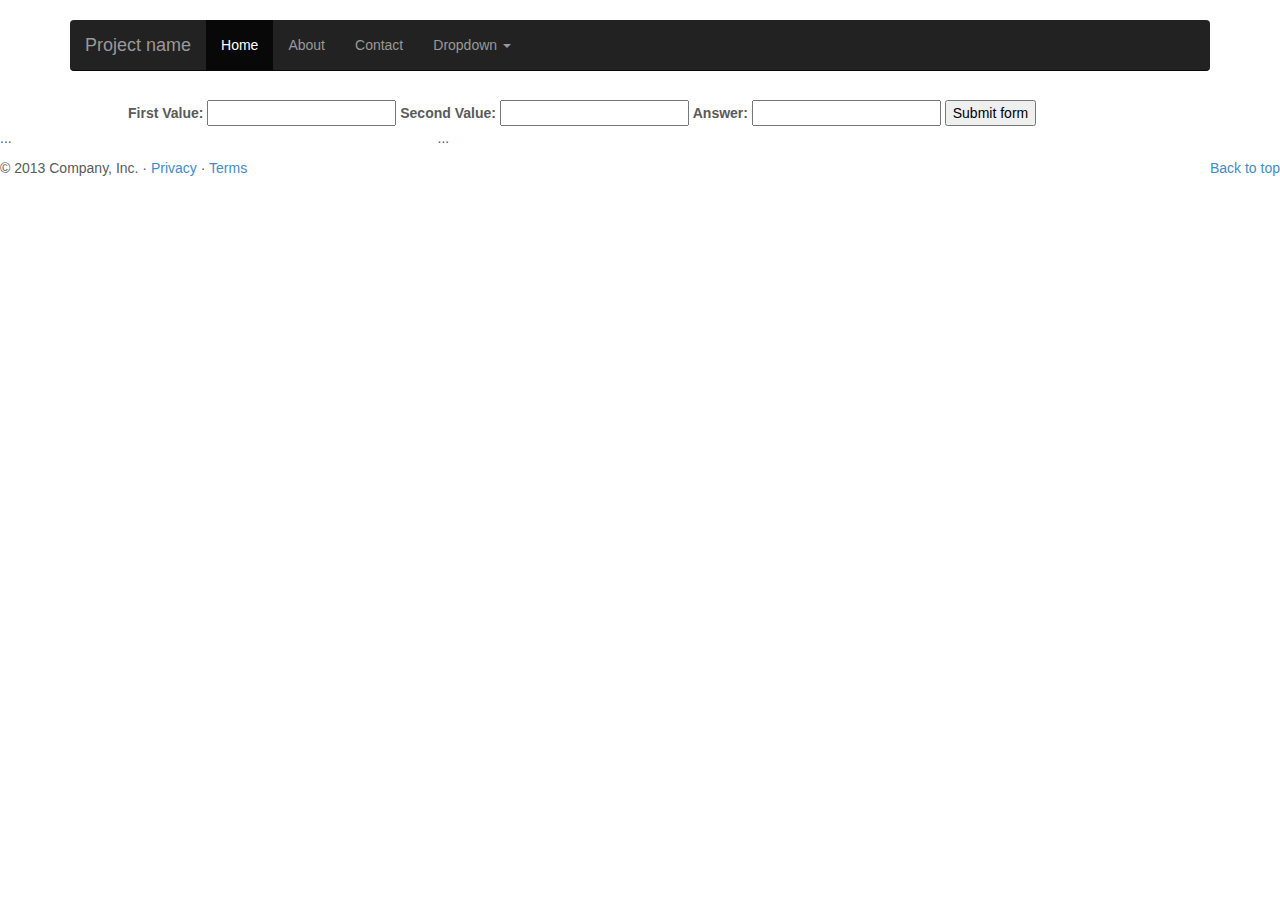
==== www/pages/carousel/primer.html @ 51000be6 "first primers calculator" ====
<!DOCTYPE html>
<html lang="en">
  <head>
    <meta charset="utf-8">
    <meta http-equiv="X-UA-Compatible" content="IE=edge">
    <meta name="viewport" content="width=device-width, initial-scale=1.0">
    <meta name="description" content="">
    <meta name="author" content="Garrett" >
    <link rel="shortcut icon" href="../../docs-assets/ico/favicon.png">

    <title>Meet Darwii</title>

    <!-- Bootstrap core CSS -->
    <link href="../../dist/css/bootstrap.css" rel="stylesheet">
    <link href="../../dist/css/bootstrap-responsive.css" rel="stylesheet">

    <!-- HTML5 shim and Respond.js IE8 support of HTML5 elements and media queries -->
    <!--[if lt IE 9]>
      <script src="../../docs-assets/js/html5shiv.js"></script>
      <script src="../../docs-assets/js/respond.min.js"></script>
    <![endif]-->

    <!-- Custom styles for this template -->
    <link href="carousel.css" rel="stylesheet">
  </head>
<!-- NAVBAR
================================================== -->
  <body>
   <div class="navbar-wrapper">
      <div class="container">

        <div class="navbar navbar-inverse navbar-static-top">
          <div class="container">
            <div class="navbar-header">
              <button type="button" class="navbar-toggle" data-toggle="collapse" data-target=".navbar-collapse">
                <span class="icon-bar"></span>
                <span class="icon-bar"></span>
                <span class="icon-bar"></span>
              </button>
              <a class="navbar-brand" href="#">Project name</a>
            </div>
            <div class="navbar-collapse collapse">
              <ul class="nav navbar-nav">
                <li class="active"><a href="#">Home</a></li>
                <li><a href="#about">About</a></li>
                <li><a href="#contact">Contact</a></li>
                <li class="dropdown">
                  <a href="#" class="dropdown-toggle" data-toggle="dropdown">Dropdown <b class="caret"></b></a>
                  <ul class="dropdown-menu">
                    <li><a href="#">Action</a></li>
                    <li><a href="#">Another action</a></li>
                    <li><a href="#">Something else here</a></li>
                    <li class="divider"></li>
                    <li class="dropdown-header">Nav header</li>
                    <li><a href="#">Separated link</a></li>
                    <li><a href="#">One more separated link</a></li>
                  </ul>
                </li>
              </ul>
            </div>
          </div>
        </div>

      </div>
    </div>


        
    



<div class="container marketing" id="primerstool">
   

<form>
      <label class="label1">First Value:</label>
      <input type="text" id="FirstValue" value=" " />
      <label class="label1">Second Value:</label>
      <input type="text" id="SecondValue" value=" " />
      <label class="label1">Answer: </label>
      <input type="text" id="Answer" value=" " />
      <input type="button" onclick="primersCalculate()" value="Submit form">


</form>



</div>


<div class="row-fluid">
  <div class="span4">...</div>
  <div class="span8">...</div>
</div>

    


    
      <!-- FOOTER -->
      <footer>
        <p class="pull-right"><a href="#">Back to top</a></p>
        <p>&copy; 2013 Company, Inc. &middot; <a href="#">Privacy</a> &middot; <a href="#">Terms</a></p>
      </footer>

    </div><!-- /.container -->


    <!-- Bootstrap core JavaScript
    ================================================== -->
    <!-- Placed at the end of the document so the pages load faster -->
    <script src="../../docs-assets/js/jquery.js"></script>
    <script src="../../dist/js/bootstrap.min.js"></script>
    <script src="../../docs-assets/js/holder.js"></script>
    <script src="../../docs-assets/js/primers.js"></script>
  </body>
</html>
---- www/pages/carousel/carousel.css ----
/* GLOBAL STYLES
-------------------------------------------------- */
/* Padding below the footer and lighter body text */

body {
  padding-bottom: 40px;
  color: #5a5a5a;
}


.darwii-blue{
	  color:#5EABDF;	

	}

.carousel-accent{
	  color:#5EABDF;
	  font-style: italic;
	}
.carousel-subtext{
   font-size: 28px;
	}


#primerstool{
margin-top: 100px;
margin-left: 10%;	
	
	}

/* CUSTOMIZE THE NAVBAR
-------------------------------------------------- */

/* Special class on .container surrounding .navbar, used for positioning it into place. */
.navbar-wrapper {
  position: absolute;
  top: 0;
  left: 0;
  right: 0;
  z-index: 20;
}

/* Flip around the padding for proper display in narrow viewports */
.navbar-wrapper .container {
  padding-left: 0;
  padding-right: 0;
}
.navbar-wrapper .navbar {
  padding-left: 15px;
  padding-right: 15px;
}


/* CUSTOMIZE THE CAROUSEL
-------------------------------------------------- */

/* Carousel base class */
.carousel {
  height: 500px;
  margin-bottom: 60px;
}
/* Since positioning the image, we need to help out the caption */
.carousel-caption {
  z-index: 10;
}

/* Declare heights because of positioning of img element */
.carousel .item {
  height: 500px;
  background-color: #777;
}
.carousel-inner > .item > img {
  position: absolute;
  top: 0;
  left: 0;
  min-width: 100%;
  height: 500px;
}



/* MARKETING CONTENT
-------------------------------------------------- */

/* Pad the edges of the mobile views a bit */
.marketing {
  padding-left: 15px;
  padding-right: 15px;
}

/* Center align the text within the three columns below the carousel */
.marketing .col-lg-4 {
  text-align: center;
  margin-bottom: 20px;
}
.marketing h2 {
  font-weight: normal;
}
.marketing .col-lg-4 p {
  margin-left: 10px;
  margin-right: 10px;
}


/* Featurettes
------------------------- */

.featurette-divider {
  margin: 80px 0; /* Space out the Bootstrap <hr> more */
}

/* Thin out the marketing headings */
.featurette-heading {
  font-weight: 300;
  line-height: 1;
  letter-spacing: -1px;
}



/* RESPONSIVE CSS
-------------------------------------------------- */

@media (min-width: 768px) {

  /* Remove the edge padding needed for mobile */
  .marketing {
    padding-left: 0;
    padding-right: 0;
  }

  /* Navbar positioning foo */
  .navbar-wrapper {
    margin-top: 20px;
  }
  .navbar-wrapper .container {
    padding-left:  15px;
    padding-right: 15px;
  }
  .navbar-wrapper .navbar {
    padding-left:  0;
    padding-right: 0;
  }

  /* The navbar becomes detached from the top, so we round the corners */
  .navbar-wrapper .navbar {
    border-radius: 4px;
  }

  /* Bump up size of carousel content */
  .carousel-caption p {
    margin-bottom: 20px;
    font-size: 21px;
    line-height: 1.4;
  }
  
  .carousel-caption h1 {
    margin-bottom: 24px;
    font-size: 34px;
    line-height: 1.8;
  }

  .featurette-heading {
    font-size: 50px;
  }

}

@media (min-width: 992px) {
  .featurette-heading {
    margin-top: 120px;
  }
}
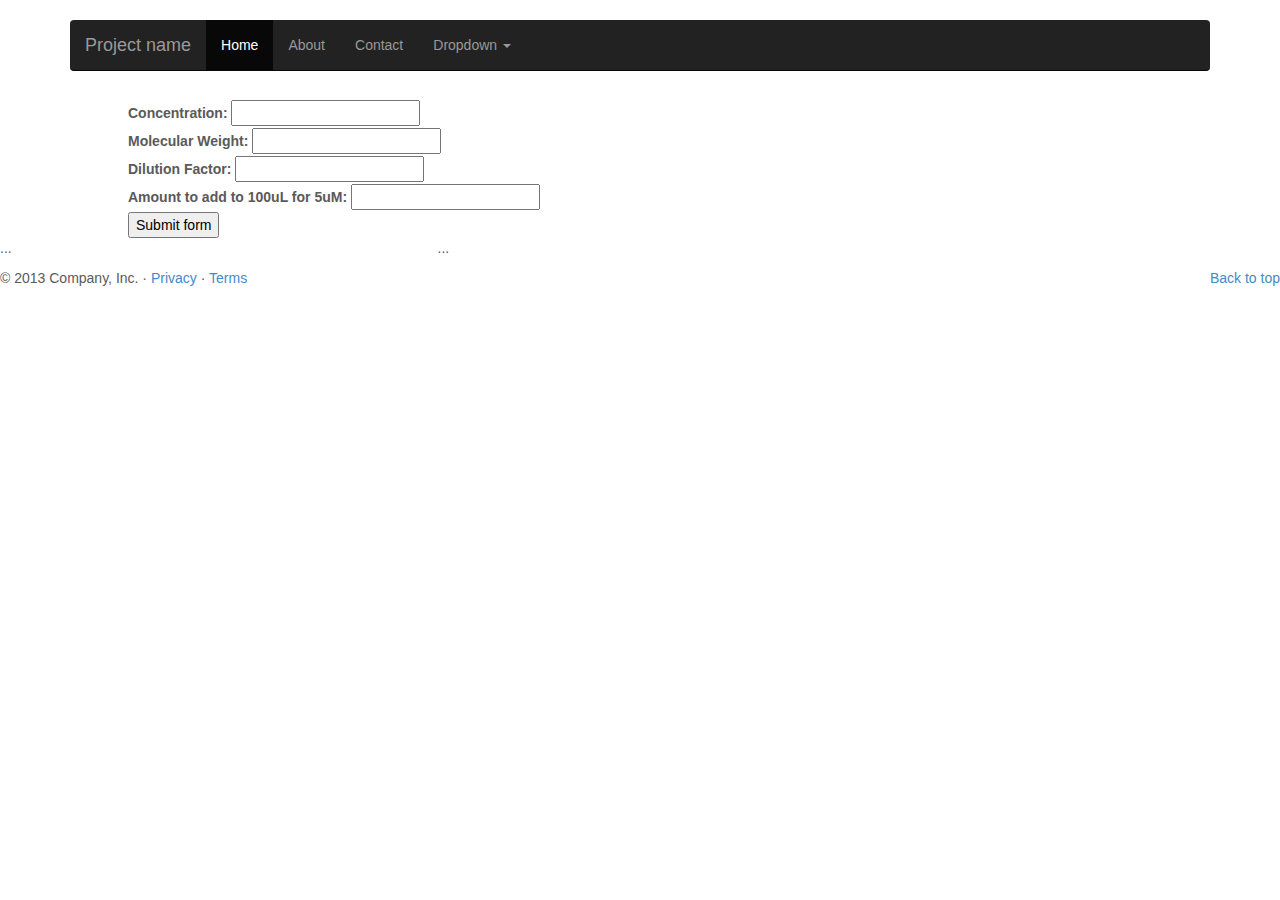
==== commit 9d6938b3: "functional primer calculator" ====
--- a/www/pages/carousel/primer.html
+++ b/www/pages/carousel/primer.html
@@ -74,12 +74,24 @@
    
 
 <form>
-      <label class="label1">First Value:</label>
+      <label class="label1">Concentration:</label>
       <input type="text" id="FirstValue" value=" " />
-      <label class="label1">Second Value:</label>
+</br>
+      <label class="label1">Molecular Weight:</label>
       <input type="text" id="SecondValue" value=" " />
-      <label class="label1">Answer: </label>
-      <input type="text" id="Answer" value=" " />
+
+</br>	  
+	 <label class="label1">Dilution Factor: </label>
+      <input type="text" id="Answer1" value=" " />
+
+	  
+</br>
+
+	    <label class="label1">Amount to add to 100uL for 5uM: </label>
+      <input type="text" id="Answer2" value=" " />
+	
+</br>
+	  
       <input type="button" onclick="primersCalculate()" value="Submit form">
 
 
